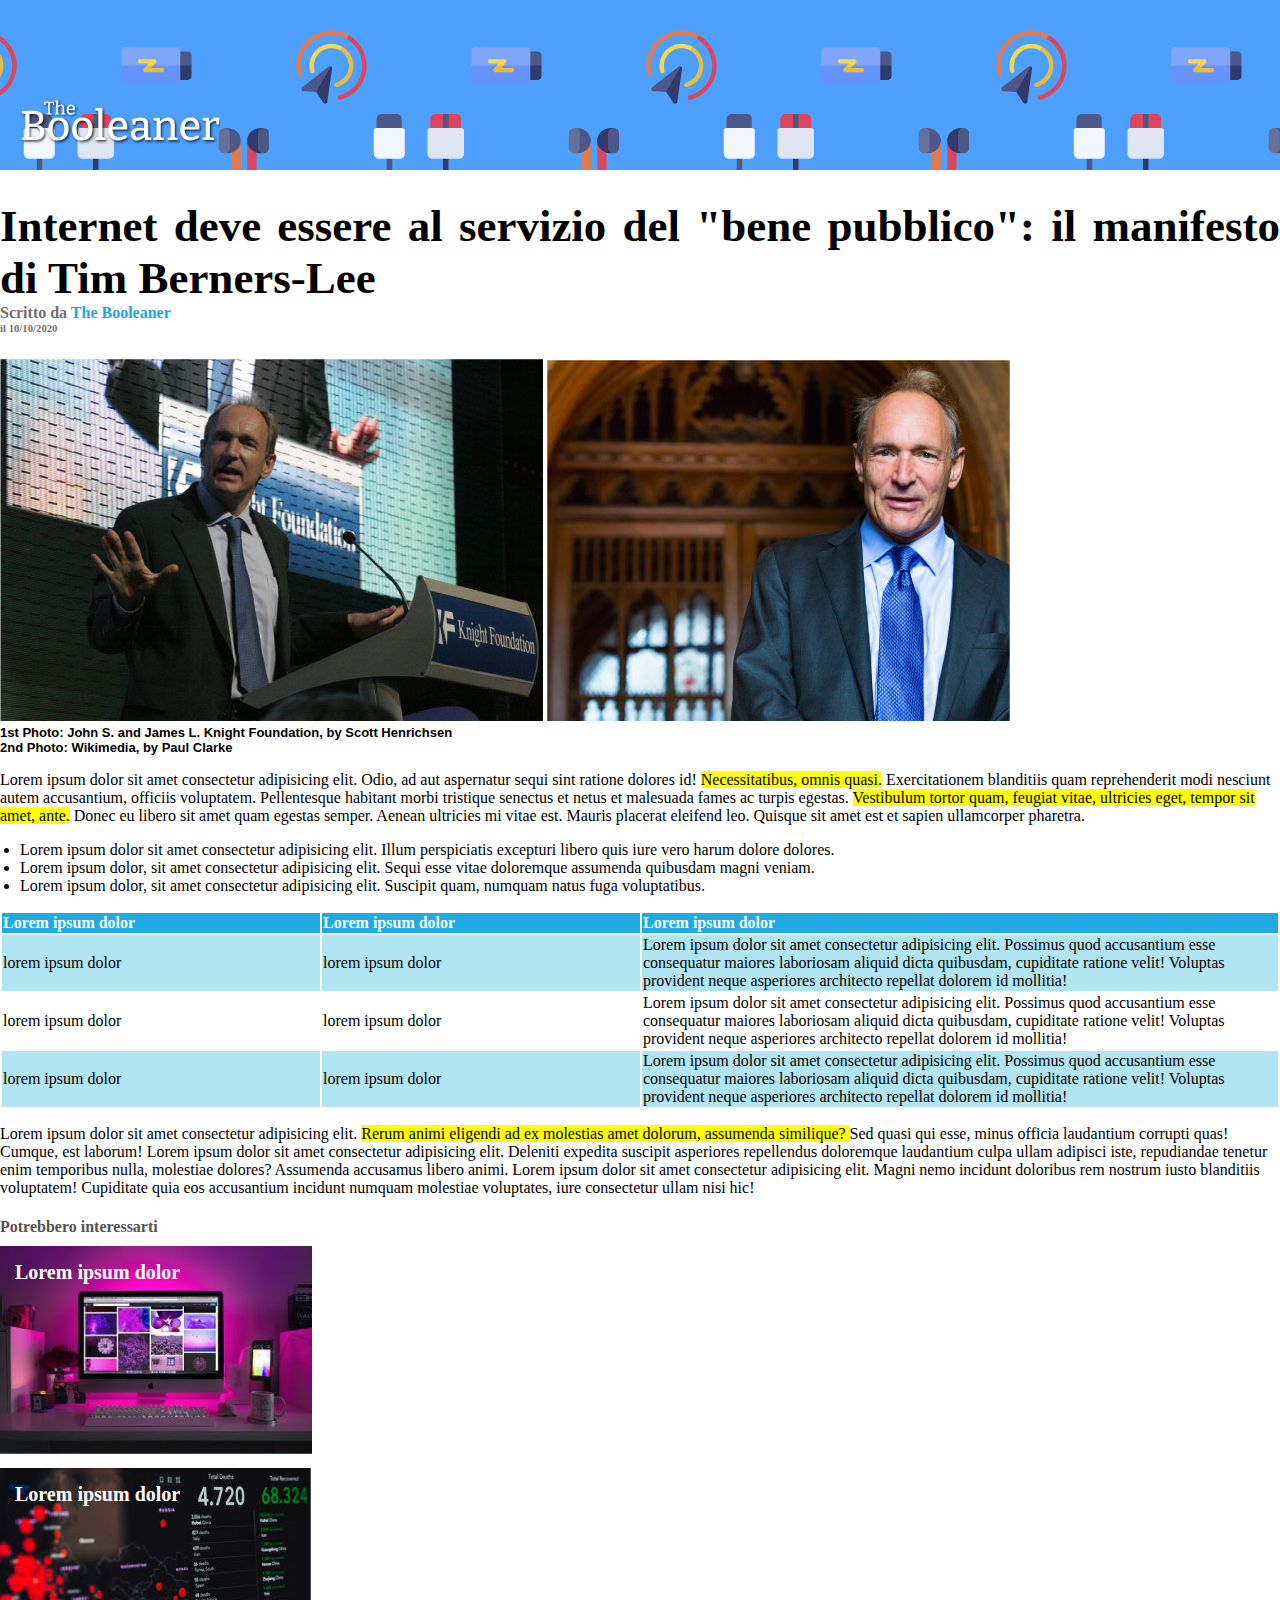
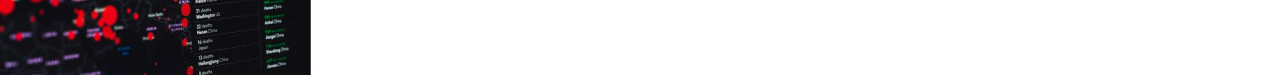
==== bonus/index.html @ 8306cf24 "bonus folder" ====
<!DOCTYPE html>
<html lang="it">
<head>
    <meta charset="UTF-8">
    <meta http-equiv="X-UA-Compatible" content="IE=edge">
    <meta name="viewport" content="width=device-width, initial-scale=1.0">
    <link rel="stylesheet" href="css/style.css">
    <title>The Booleaners</title>
</head>

<body>
    <header>
            <img id="booleaners" src="img/logo.svg" alt="The Booleaners">
    </header>


    <main>
        <!-- section 1 -->
        <section>
            <h1>Internet deve essere al servizio del "bene pubblico": il manifesto di Tim Berners-Lee</h1>
            <h4 class="subtitle" id="head-subtitle">Scritto da <span id="author">The Booleaner</span></h4>
            <h6 class="subtitle">il 10/10/2020</h6>
            <img src="img/tim-1.jpg" alt="tim-1">
            <img src="img/tim-2.jpg" alt="tim-2">
            <div class="img-description">1st Photo: John S. and James L. Knight Foundation, by Scott Henrichsen</div>
            <div class="img-description">2nd Photo: Wikimedia, by Paul Clarke</div>
        </section>
        <!-- fine section 1 -->

        <!-- section 2 -->
        <section>
            <p>Lorem ipsum dolor sit amet consectetur adipisicing elit. Odio, ad aut aspernatur sequi sint ratione dolores id! <mark>Necessitatibus, omnis quasi.</mark> Exercitationem blanditiis quam reprehenderit modi nesciunt autem accusantium, officiis voluptatem. Pellentesque habitant morbi tristique senectus et netus et malesuada fames ac turpis egestas. <span class="highlight">Vestibulum tortor quam, feugiat vitae, ultricies eget, tempor sit amet, ante.</span> Donec eu libero sit amet quam egestas semper. Aenean ultricies mi vitae est. Mauris placerat eleifend leo. Quisque sit amet est et sapien ullamcorper pharetra.</p>
        </section>
        <!-- fine section 2 -->

        <!-- section 3 -->
        <section>
            <ul>
                <li>Lorem ipsum dolor sit amet consectetur adipisicing elit. Illum perspiciatis excepturi libero quis iure vero harum dolore dolores.</li>
                <li>Lorem ipsum dolor, sit amet consectetur adipisicing elit. Sequi esse vitae doloremque assumenda quibusdam magni veniam. </li>
                <li>Lorem ipsum dolor, sit amet consectetur adipisicing elit. Suscipit quam, numquam natus fuga voluptatibus.</li>
            </ul>
        </section>
        <!-- fine section 3 -->

        <!-- section 4 -->
        <section>
            <table>
                <thead>
                    <tr>
                        <th class="first-column">
                            Lorem ipsum dolor
                        </th>
                        <th class="second-column">
                            Lorem ipsum dolor
                        </th>
                        <th class="third-column">
                            Lorem ipsum dolor
                        </th>
                    </tr>
                </thead>
                <tbody>
                    <tr class="blue-row">
                        <td class="first-column">
                            lorem ipsum dolor
                        </td>
                        <td class="second-column">
                            lorem ipsum dolor
                        </td>
                        <td class="third-column">
                            Lorem ipsum dolor sit amet consectetur adipisicing elit. Possimus quod accusantium esse consequatur maiores laboriosam aliquid dicta quibusdam, cupiditate ratione velit! Voluptas provident neque asperiores architecto repellat dolorem id mollitia!
                        </td>
                    </tr>
                    <tr>
                        <td class="first-column">
                            lorem ipsum dolor
                        </td>
                        <td class="second-column"v>
                            lorem ipsum dolor
                        </td>
                        <td class="third-column">
                            Lorem ipsum dolor sit amet consectetur adipisicing elit. Possimus quod accusantium esse consequatur maiores laboriosam aliquid dicta quibusdam, cupiditate ratione velit! Voluptas provident neque asperiores architecto repellat dolorem id mollitia!
                        </td>
                    </tr>
                    <tr class="blue-row">
                        <td class="first-column">
                            lorem ipsum dolor
                        </td>
                        <td class="second-column">
                            lorem ipsum dolor
                        </td>
                        <td class="third-column">
                            Lorem ipsum dolor sit amet consectetur adipisicing elit. Possimus quod accusantium esse consequatur maiores laboriosam aliquid dicta quibusdam, cupiditate ratione velit! Voluptas provident neque asperiores architecto repellat dolorem id mollitia!
                        </td>
                    </tr>
                </tbody>
            </table>
        </section>
        <!-- fine section 4 -->

        <!-- section 5 -->
        <section>
            <p>Lorem ipsum dolor sit amet consectetur adipisicing elit. <span class="highlight"> Rerum animi eligendi ad ex molestias amet dolorum, assumenda similique? </span> Sed quasi qui esse, minus officia laudantium corrupti quas! Cumque, est laborum! Lorem ipsum dolor sit amet consectetur adipisicing elit. Deleniti expedita suscipit asperiores repellendus doloremque laudantium culpa ullam adipisci iste, repudiandae tenetur enim temporibus nulla, molestiae dolores? Assumenda accusamus libero animi. Lorem ipsum dolor sit amet consectetur adipisicing elit. Magni nemo incidunt doloribus rem nostrum iusto blanditiis voluptatem! Cupiditate quia eos accusantium incidunt numquam molestiae voluptates, iure consectetur ullam nisi hic!</p>
        </section>
        <!-- fine section 5 -->
            
        <!-- section 6 -->
        <section class="end-page">
            <h4>Potrebbero interessarti</h4>
            <div class="end-img" id="pc-img">
                <span class="img-text">Lorem ipsum dolor</span>
                <img src="img/monitor.jpg" alt="monitor">
            </div>
            <div class="end-img">
                <span class="img-text">Lorem ipsum dolor</span>
                <img src="img/graph.jpg" alt="graph">
            </div>
        </section>
        <!-- fine section 6 -->
    </main>


    
</body>
</html>
---- bonus/css/style.css ----
body{
    margin: 0;
}

header{
    height: 170px;
    background-color: #4ea0ff;
    background-image: url(/img/pattern.png);
    background-position: top;
    position: relative;
}

h1{
    font-size: 45px;
    text-align: justify;
    margin-bottom: 0;
}

#head-subtitle{
    margin-bottom: 0;
}

.subtitle{
    margin-top: 0;
    color: rgb(116, 108, 108);
}

.img-description{
    font-family: Arial, Helvetica, sans-serif;
    font-weight: bold;
    font-size: 13px;
}

.highlight{
    background-color: yellow;
}

#author{
    color: #1ca7e4;
}


#booleaners {
    width: 200px;
    position: absolute;
    bottom: 20px;
    left: 20px;
}

ul{
   padding-left: 20px;
}


/* table */

th{
    background-color: #20a9e5;
    color: white;
    text-align: left;
}

.first-column .second-column{
    width: 25%;
}

.third-column{
    width: 50%;
}

.blue-row{
    background-color: #b1e5f2;
}

/* end table */


.end-page > h4{
    color: rgb(87, 81, 81);
    margin-bottom: 10px;
}

.end-img{
    position: relative;
}

.img-text{
    font-size: 20px;
    font-weight: bold;
    color: white;
    position: absolute;
    top: 15px;
    left: 15px;

}

#pc-img{

    margin-bottom: 10px;
}
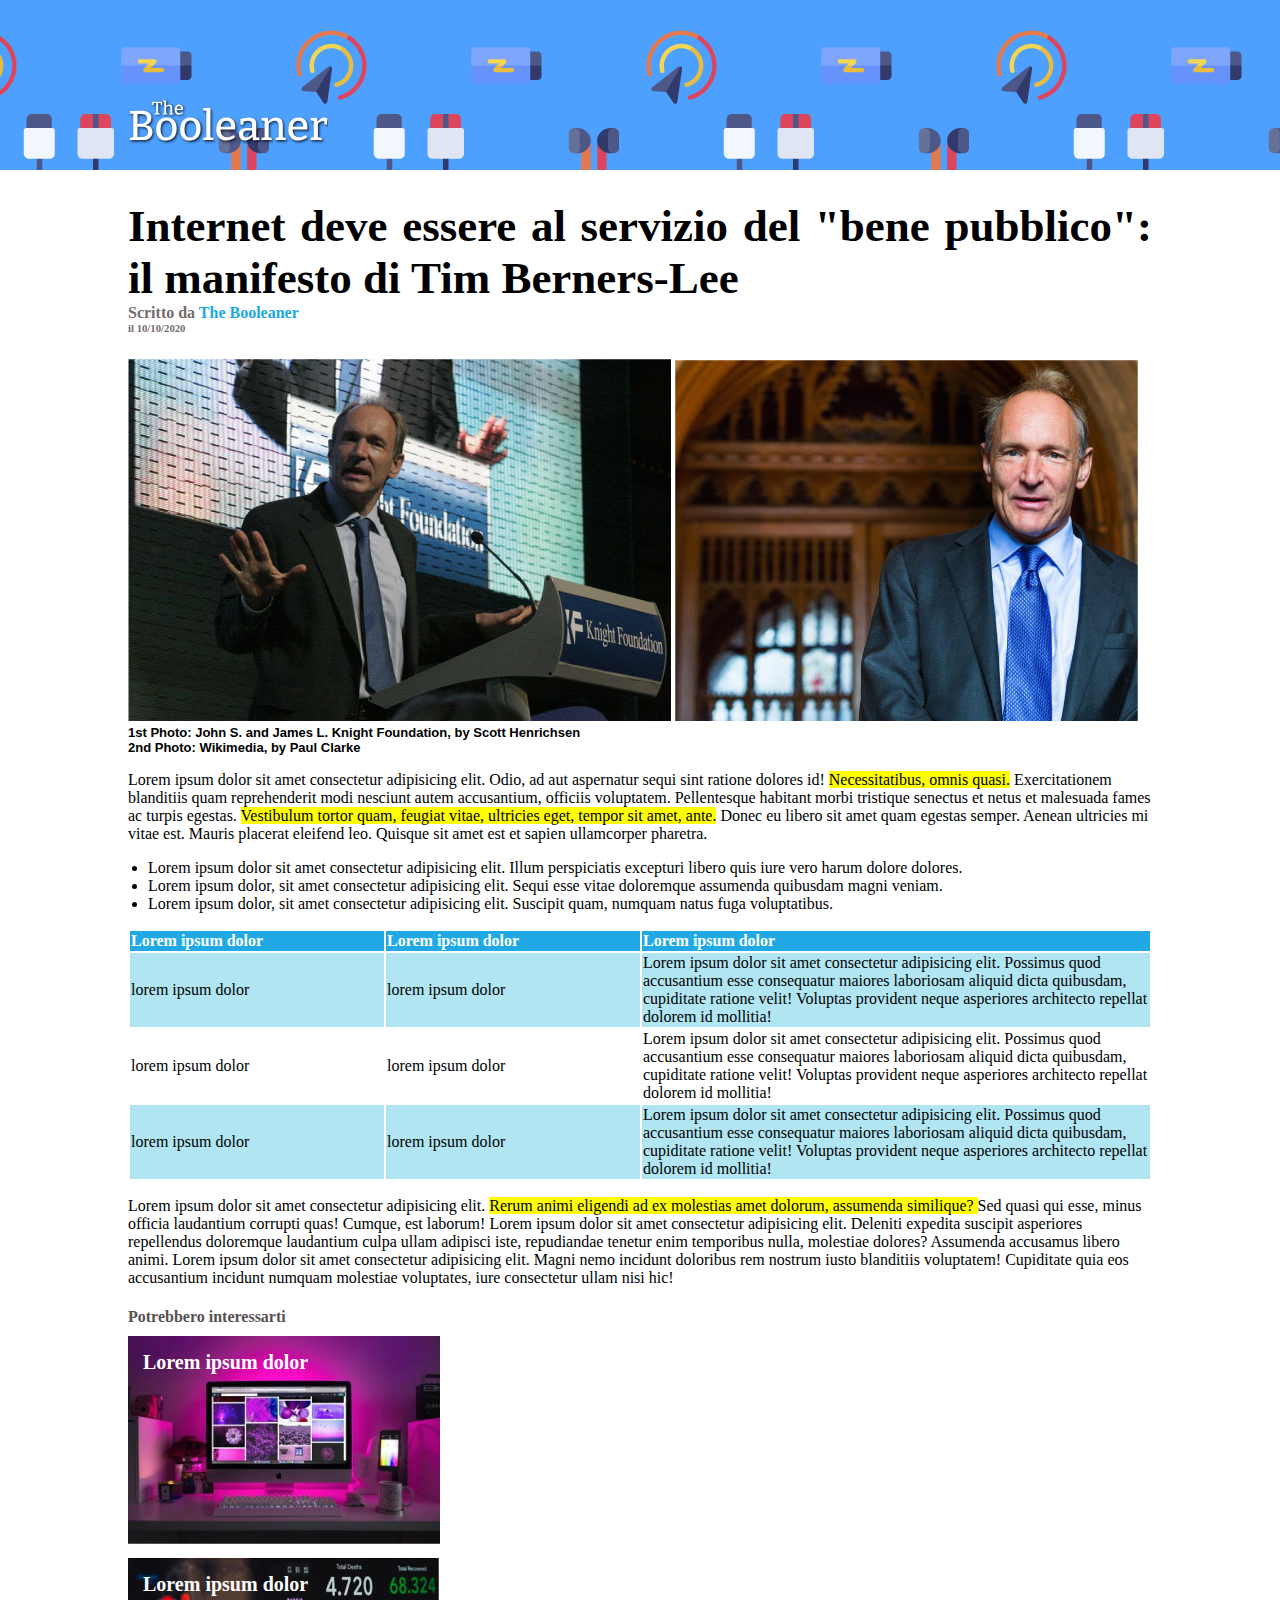
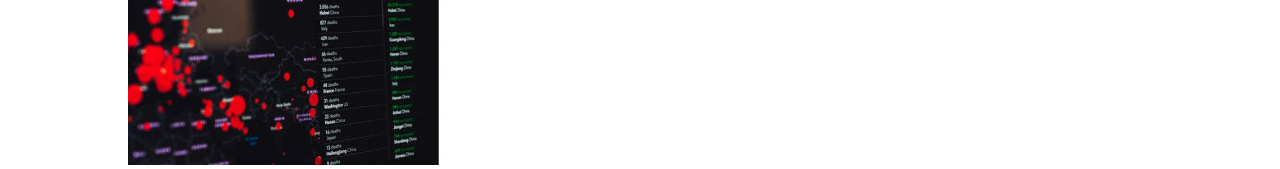
==== commit da592666: "bonus" ====
--- a/bonus/index.html
+++ b/bonus/index.html
@@ -117,6 +117,7 @@
             </div>
         </section>
         <!-- fine section 6 -->
+        
     </main>
 
 
--- a/bonus/css/style.css
+++ b/bonus/css/style.css
@@ -1,5 +1,10 @@
 body{
     margin: 0;
+}
+
+main{
+    margin-left: 10%;
+    margin-right: 10%;
 }
 
 header{
@@ -41,11 +46,12 @@
 
 
 #booleaners {
+    margin-left: 10%;
+    margin-right: 10%;
     width: 200px;
     position: absolute;
     bottom: 20px;
-    left: 20px;
-}
+   }
 
 ul{
    padding-left: 20px;
